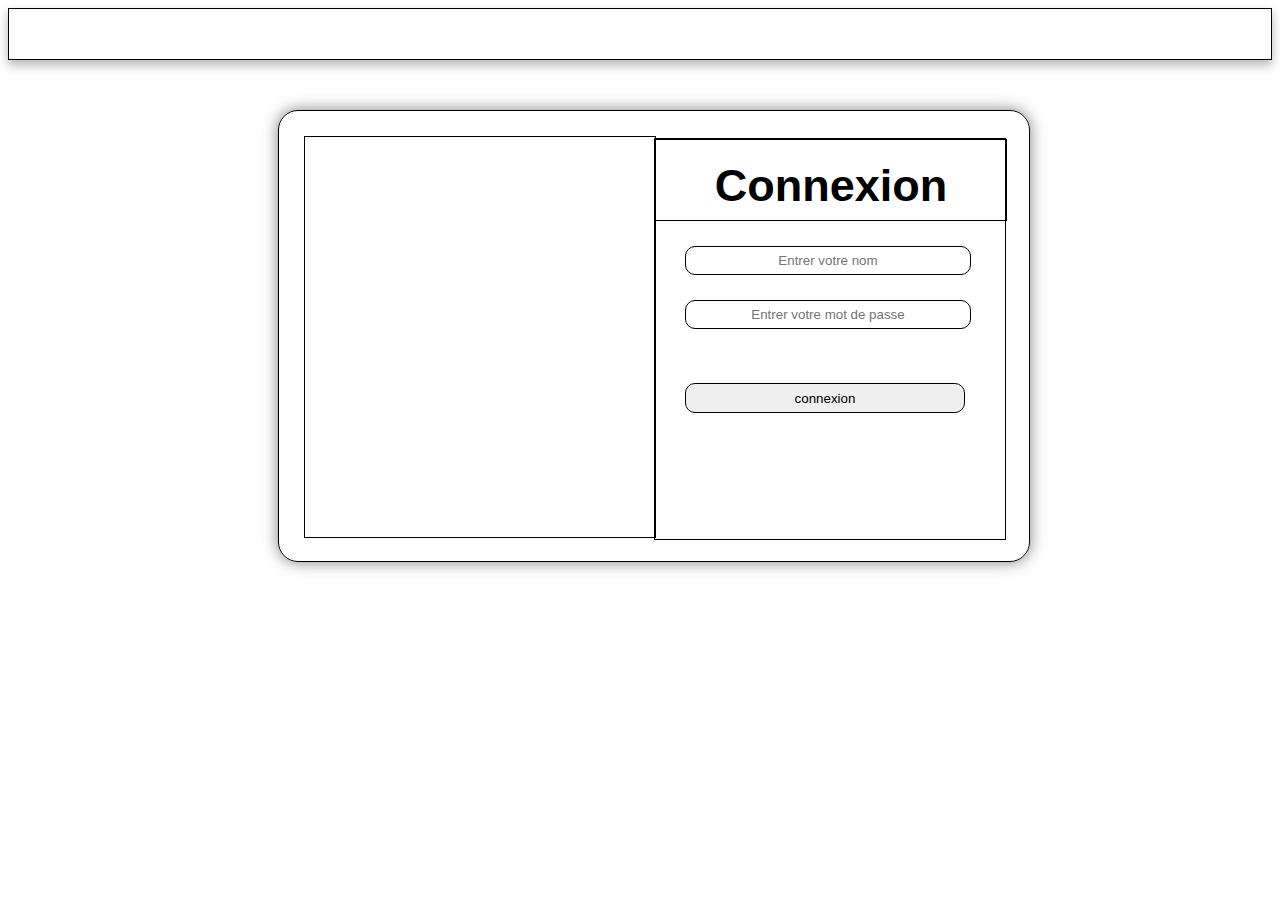
==== index.html @ 37a6d258 "Ajout et actualisation index et style" ====
<!DOCTYPE html>
<html>
    <head>
        <title>connexion</title>
        <meta charset="UTF-8">
        <link rel="stylesheet" href="style.css">
    </head>
    <body>
        <div class="tabl_connect">

        </div>
        <div class="tabl_tabls">
            <div class="tabl_img_connexion">

            </div>
            <div class="tabl_input_connexi">
                <div class="tabl_txt_connexion">
                    <p style="font-size: 45px;margin-top: 20px;text-align: center;font-family: 'Segoe UI', Tahoma, Geneva, Verdana, sans-serif;color: black;font-weight: bold;">Connexion</p>
                </div>
                <input type="text" class="entrer_nom" placeholder="Entrer votre nom"><br>
                <input type="password" class="entrer_nom" placeholder="Entrer votre mot de passe" oninput="verification()" id="mot_pass"><br>
                <br>
                <label id="indique_mdp"></label><br><br>
                <input type="button" class="btn_connexion" value="connexion">
            </div>
        </div>
    </body>
    <script type="text/javascript">
        function verification(){
            mdp=document.getElementById("mot_pass").value;
            if(mdp.length >= 1 && mdp.length <= 5){
                document.getElementById("indique_mdp").innerHTML="mot de passe trop court";
            }
            else if(mdp.length > 5 && mdp.length < 10){
                document.getElementById("indique_mdp").innerHTML="mot de passe moyen";
            }
        }
    </script>
</html>
---- style.css ----
/*body
    {
        background-color: rgb(192, 192, 192);
    }*/
.tabl_menu
    {
        border: 1px solid rgb(255, 255, 255);
        height: 80px;
        background-color: rgb(77, 255, 166);
        background: linear-gradient(90deg,
        rgb(0, 58, 31) 0%,
        rgb(104, 255, 44) 35%,
        rgb(0, 155, 46) 100%);
        box-shadow: 0px 5px 10px rgb(0, 0, 0, .5);
    }
.tabl_titre
    {
        
        height: 80px;
        width: 300px;
        color: white;
        font-size: 45px;
        font-family: 'Gill Sans', 'Gill Sans MT', Calibri, 'Trebuchet MS', sans-serif;
        font-weight: bold;
    }
.txt_tuma
    {
        margin-left: 30px;
        margin-top: 14px;
    }
.uma
    {
        color: rgba(255, 255, 255);
        font-style: unset;
        font-size: 25px;
        font-weight: none;
    }
.logo_site
    {
        border: 1px solid black;
        width: 70px;
        height: 70px;
        margin-left: 140px;
        margin-top: -105px;
    }
.entrer_recherche
    {
        margin-left: 800px;
        margin-top: -200px;
    }
.tabl_btn_decon
    {
        
        height: 80px;
        margin-top: -90px;
        margin-left: 1140px;
        width: 185px;
    }
.btn_decon
    {
        border: 2px solid white;
        color: white;
        margin-top: 20px;
        background-color: rgba(255, 255, 255, .0);
        width: 130px;
        height: 30px;
        border-radius: 10px;
        margin-left: 30px;
    }
.btn_decon:hover
    {
        border: 2px solid rgb(104, 255, 44);
        color: rgb(104, 255, 44);
        box-shadow: 0px 0px 15px rgb(0, 58, 31);
        text-shadow: 0px 0px 15px rgb(0, 58, 31);
    }
.tabl_utilisa
    {
        border: 1px solid white;
        margin-left: 50px;
        margin-top: 40px;
        width: 900px;
        height: 60px;
        box-shadow: 0px 5px 10px rgb(0, 0, 0, .5);
        border-radius: 10px;
    }
.tabl_pic_profil
    {
        border: 1px solid rgb(0, 155, 46);
        width: 50px;
        height: 50px;
        margin-top: 4px;
        margin-left: 10px;
        border-radius: 50%;
        box-shadow: 0px 0px 10px rgb(0, 182, 15, .5);
    }
.tabl_nom_utili
    {

        width: 160px;
        height: 30px;
        margin-left: 65px;
        margin-top: -40px;
    }
.nom_utilisat
    {
        text-transform: capitalize;
        color: rgb(0, 165, 88);
        font-family: 'Trebuchet MS', 'Lucida Sans Unicode', 'Lucida Grande', 'Lucida Sans', Arial, sans-serif;
        font-size: 23px;
        margin-left: 5px;
    }
.tabl_icone_aide
    {
        border: 1px solid rgb(255, 255, 255);
        width: 35px;
        height: 35px;
        margin-top: -33px;
        margin-left: 792px;
        border-radius: 50%;
        background: linear-gradient(90deg,
        rgb(0, 18, 36) 0%,
        rgb(0, 34, 109) 35%,
        rgb(0, 16, 59) 100%);
    }
.propos
    {
        color: white;
        font-family: 'Trebuchet MS', 'Lucida Sans Unicode', 'Lucida Grande', 'Lucida Sans', Arial, sans-serif;
        margin-top: 8px;
        font-size: 20px;
        margin-left: 0px;
        text-align: center;
    }
.navbar
    {
        border: 1px solid rgb(255, 255, 255);
        width: 500px;
        height: 40px;
        margin-left: 330px;
        margin-top: -38px;
    }
.tabl_message
    {
        border: 2px solid rgb(0, 165, 88);
        width: 125px;
        height: 35px;
        border-radius: 15px;
        background-color: rgb(255, 255, 255, .0);
        margin-left: 40px;
    }
.tabl_message:hover
    {
        box-shadow: 0px 0px 10px rgb(0, 182, 15);
        border: 2px solid white;
        background-color: rgb(0, 155, 46);
        color: white;
        text-shadow: 0px 0px 5px white;
    }
.txt_menu
    {
        color: rgb(0, 165, 88);
        font-family: 'Trebuchet MS', 'Lucida Sans Unicode', 'Lucida Grande', 'Lucida Sans', Arial, sans-serif;
        font-size: 18px;
        margin-top: -24px;
        margin-left: 35px;
        font-weight: bold;
        text-decoration: none;
    }
/*.txt_menu:hover
    {
        text-shadow: 0px 0px 5px rgb(0, 58, 31);
    }*/
.logo_messageri
    {
        
        height: 25px;
        width: 25px;
        margin-left: 6px;
        margin-top: 5px;
    }
.tabl_livrer
    {
        border: 2px solid rgb(0, 165, 88);
        width: 125px;
        height: 35px;
        border-radius: 15px;
        background-color: rgb(255, 255, 255, .0);
        margin-left: 180px;
        margin-top: -39px;
    }
.tabl_livrer:hover
    {
        box-shadow: 0px 0px 10px rgb(0, 182, 15);
        border: 2px solid white;
        background-color: rgb(0, 155, 46);
        color: white;
        text-shadow: 0px 0px 5px white;
    }
.tabl_commande
    {
        border: 2px solid rgb(0, 165, 88);
        width: 125px;
        height: 35px;
        border-radius: 15px;
        background-color: rgb(255, 255, 255, .0);
        margin-left: 320px;
        margin-top: -39px;
    }
.tabl_commande:hover
    {
        box-shadow: 0px 0px 10px rgb(0, 182, 15);
        border: 2px solid white;
        background-color: rgb(0, 155, 46);
        color: white;
        text-shadow: 0px 0px 5px white;
    }
#cmd
    {
        margin-left: -7px;
    }
.tabl_descript
    {
        border: 1px solid white;
        margin-left: 50px;
        margin-top: 30px;
        width: 900px;
        height: 500px;
        box-shadow: 0px 0px 15px rgb(0, 0, 0, .6);
        border-radius: 10px;
    }
.tabl_paragraphe
    {
        border: 1px solid black;
        width: 500px;
        height: 450px;
        margin-top: 25px;
        margin-left: 25px;
    }
.tabl_img_descri
    {
        
        width: 320px;
        height: 450px;
        margin-top: -450px;
        margin-left: 550px;
    }
.tabl_configuration
    {
        border: 1px solid white;
        margin-left: 980px;
        margin-top: -595px;
        height: 595px;
        width: 300px;
        box-shadow: 0px 0px 10px rgb(0, 0, 0, .6);
    }
.tabl_titre_config
    {
        border: 1px solid black;
        width: 300px;
        height: 60px;   
    }
.tabl_adresse
    {
        border: 1px solid rgb(255, 255, 255);
        width: 1230px;
        margin-left: 50px;
        margin-top: 30px;
        height: 120px;
        box-shadow: 0px 0px 10px rgb(0, 0, 0, .6);
    }
.tabl_mail
    {
        border: 1px solid black;
        margin-left: 20px;
        margin-top: 13px;
        width: 370px;
        height: 90px;
    }
.tabl_twitter
    {
        border: 1px solid black;
        margin-top: -90px;
        width: 370px;
        height: 90px;
        margin-left: 430px;
    }
.tabl_amazone
    {
        border: 1px solid black;
        margin-top: -90px;
        width: 370px;
        height: 90px;
        margin-left: 840px;
    }
.tabl_copyright
    {
        border: 1px solid black;
        margin-left: 0px;
        margin-top: 40px;
        height: 50px;
    }

.tabl_connect
    {
        border: 1px solid black;
        height: 50px;
        box-shadow: 0px 5px 10px rgb(0, 0, 0, .3);
    }
.tabl_tabls
    {
        border: 1px solid black;
        margin-top: 50px;
        height: 450px;
        width: 750px;
        margin-left: 270px;
        border-radius: 20px;
        box-shadow: 0px 0px 15px rgba(0, 0, 0, .5);
    }
.tabl_img_connexion
    {
        border: 1px solid black;
        height: 400px;
        width: 350px;
        margin-top: 25px;
        margin-left: 25px;
    }
.tabl_input_connexi
    {
        border: 1px solid black;
        border: 1px solid black;
        height: 400px;
        width: 350px;
        margin-top: -400px;
        margin-left: 375px;
    }
.tabl_txt_connexion
    {
        border: 1px solid black;
        width: 350px;
        height: 80px;
    }
.entrer_nom
    {
        margin-top: 25px;
        margin-left: 30px;
        width: 280px;
        height: 25px;
        border-radius: 10px;
        border: 1px solid black;
        text-align: center;
    }
#indique_mdp
    {
        text-align: center;
        margin-left: 30px;
        font-family: 'Segoe UI', Tahoma, Geneva, Verdana, sans-serif;
        font-size: 15px;
    }
.btn_connexion
    {
        margin-left: 30px;
        width: 280px;
        height: 30px;
        border-radius: 10px;
        border: 1px solid black;
    }
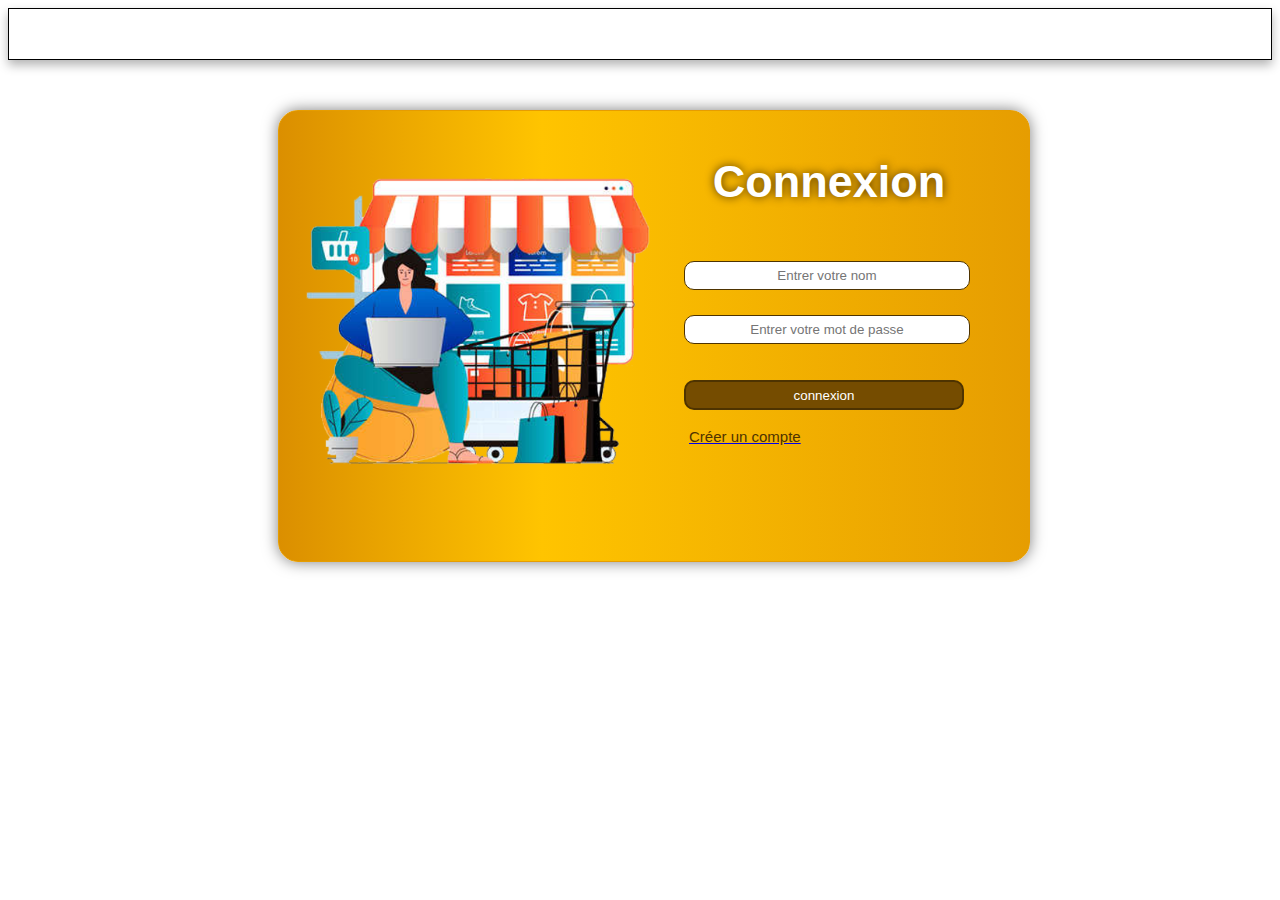
==== commit 190a2186: "branche" ====
--- a/index.html
+++ b/index.html
@@ -1,7 +1,7 @@
 <!DOCTYPE html>
 <html>
     <head>
-        <title>connexion</title>
+        <title>index</title>
         <meta charset="UTF-8">
         <link rel="stylesheet" href="style.css">
     </head>
@@ -11,28 +11,30 @@
         </div>
         <div class="tabl_tabls">
             <div class="tabl_img_connexion">
-
+                <img src="photo/175140866-online-shopping-concept-in-modern-flat-design-woman-chooses-clothes-and-other-goods-using-laptop.png" width="350px" style="margin-top: 30px;">
             </div>
             <div class="tabl_input_connexi">
                 <div class="tabl_txt_connexion">
-                    <p style="font-size: 45px;margin-top: 20px;text-align: center;font-family: 'Segoe UI', Tahoma, Geneva, Verdana, sans-serif;color: black;font-weight: bold;">Connexion</p>
+                    <p style="font-size: 45px;margin-top: 20px;text-align: center;font-family: 'Segoe UI', Tahoma, Geneva, Verdana, sans-serif;color: rgb(255, 255, 255);text-shadow: 0px 0px 10px rgb(78, 51, 0);font-weight: bold;">Connexion</p>
                 </div>
-                <input type="text" class="entrer_nom" placeholder="Entrer votre nom"><br>
-                <input type="password" class="entrer_nom" placeholder="Entrer votre mot de passe" oninput="verification()" id="mot_pass"><br>
+                <input type="text" class="entrer_nom" placeholder="Entrer votre nom" id="nom"><br>
+                <input type="password" class="entrer_nom" placeholder="Entrer votre mot de passe" id="mot_pass"><br>
+                <br><br>
+                <input type="button" onclick="verification()" class="btn_connexion" value="connexion"><br>
                 <br>
-                <label id="indique_mdp"></label><br><br>
-                <input type="button" class="btn_connexion" value="connexion">
+                <a href="creer_compte.html"><label class="mdp_oublier">Créer un compte</label></a>
             </div>
         </div>
     </body>
     <script type="text/javascript">
         function verification(){
-            mdp=document.getElementById("mot_pass").value;
-            if(mdp.length >= 1 && mdp.length <= 5){
-                document.getElementById("indique_mdp").innerHTML="mot de passe trop court";
+            var nom=document.getElementById("nom").value;
+            var motpass=document.getElementById("mot_pass").value;
+            if(nom == "" || motpass == ""){
+                alert("Entrer tout les coordonnées svp");
             }
-            else if(mdp.length > 5 && mdp.length < 10){
-                document.getElementById("indique_mdp").innerHTML="mot de passe moyen";
+            else if(nom.length > 0 && motpass.length > 3){
+                
             }
         }
     </script>
--- a/style.css
+++ b/style.css
@@ -8,10 +8,10 @@
         height: 80px;
         background-color: rgb(77, 255, 166);
         background: linear-gradient(90deg,
-        rgb(0, 58, 31) 0%,
-        rgb(104, 255, 44) 35%,
-        rgb(0, 155, 46) 100%);
-        box-shadow: 0px 5px 10px rgb(0, 0, 0, .5);
+        rgb(185, 121, 0) 0%,
+        rgb(255, 196, 0) 35%,
+        rgb(230, 157, 1) 100%);
+        box-shadow: 0px 5px 10px rgb(0, 0, 0, .3)
     }
 .tabl_titre
     {
@@ -58,7 +58,7 @@
     }
 .btn_decon
     {
-        border: 2px solid white;
+        border: 2px solid rgb(78, 51, 0);
         color: white;
         margin-top: 20px;
         background-color: rgba(255, 255, 255, .0);
@@ -69,10 +69,10 @@
     }
 .btn_decon:hover
     {
-        border: 2px solid rgb(104, 255, 44);
-        color: rgb(104, 255, 44);
-        box-shadow: 0px 0px 15px rgb(0, 58, 31);
-        text-shadow: 0px 0px 15px rgb(0, 58, 31);
+        border: 2px solid white;
+        color: rgb(255, 255, 255);
+        box-shadow: 0px 0px 15px rgb(78, 51, 0);
+        text-shadow: 0px 0px 15px rgb(255, 255, 255);
     }
 .tabl_utilisa
     {
@@ -86,13 +86,13 @@
     }
 .tabl_pic_profil
     {
-        border: 1px solid rgb(0, 155, 46);
+        border: 1px solid rgb(230, 157, 1);
         width: 50px;
         height: 50px;
         margin-top: 4px;
         margin-left: 10px;
         border-radius: 50%;
-        box-shadow: 0px 0px 10px rgb(0, 182, 15, .5);
+        box-shadow: 0px 0px 10px rgb(78, 51, 0);
     }
 .tabl_nom_utili
     {
@@ -105,7 +105,7 @@
 .nom_utilisat
     {
         text-transform: capitalize;
-        color: rgb(0, 165, 88);
+        color: rgb(78, 51, 0);
         font-family: 'Trebuchet MS', 'Lucida Sans Unicode', 'Lucida Grande', 'Lucida Sans', Arial, sans-serif;
         font-size: 23px;
         margin-left: 5px;
@@ -142,7 +142,7 @@
     }
 .tabl_message
     {
-        border: 2px solid rgb(0, 165, 88);
+        border: 2px solid rgb(230, 157, 1);
         width: 125px;
         height: 35px;
         border-radius: 15px;
@@ -151,15 +151,15 @@
     }
 .tabl_message:hover
     {
-        box-shadow: 0px 0px 10px rgb(0, 182, 15);
+        box-shadow: 0px 0px 10px rgb(78, 51, 0);
         border: 2px solid white;
-        background-color: rgb(0, 155, 46);
+        background-color: rgb(230, 157, 1);
         color: white;
         text-shadow: 0px 0px 5px white;
     }
 .txt_menu
     {
-        color: rgb(0, 165, 88);
+        color: rgb(230, 157, 1);
         font-family: 'Trebuchet MS', 'Lucida Sans Unicode', 'Lucida Grande', 'Lucida Sans', Arial, sans-serif;
         font-size: 18px;
         margin-top: -24px;
@@ -181,7 +181,7 @@
     }
 .tabl_livrer
     {
-        border: 2px solid rgb(0, 165, 88);
+        border: 2px solid rgb(230, 157, 1);
         width: 125px;
         height: 35px;
         border-radius: 15px;
@@ -191,15 +191,15 @@
     }
 .tabl_livrer:hover
     {
-        box-shadow: 0px 0px 10px rgb(0, 182, 15);
+        box-shadow: 0px 0px 10px rgb(78, 51, 0);
         border: 2px solid white;
-        background-color: rgb(0, 155, 46);
+        background-color: rgb(230, 157, 1);
         color: white;
         text-shadow: 0px 0px 5px white;
     }
 .tabl_commande
     {
-        border: 2px solid rgb(0, 165, 88);
+        border: 2px solid rgb(230, 157, 1);
         width: 125px;
         height: 35px;
         border-radius: 15px;
@@ -209,9 +209,9 @@
     }
 .tabl_commande:hover
     {
-        box-shadow: 0px 0px 10px rgb(0, 182, 15);
+        box-shadow: 0px 0px 10px rgb(78, 51, 0);
         border: 2px solid white;
-        background-color: rgb(0, 155, 46);
+        background-color: rgb(230, 157, 1);
         color: white;
         text-shadow: 0px 0px 5px white;
     }
@@ -253,12 +253,13 @@
         height: 595px;
         width: 300px;
         box-shadow: 0px 0px 10px rgb(0, 0, 0, .6);
+        border-radius: 10px;
     }
 .tabl_titre_config
     {
-        border: 1px solid black;
+        
         width: 300px;
-        height: 60px;   
+        height: 100px;   
     }
 .tabl_adresse
     {
@@ -309,17 +310,21 @@
     }
 .tabl_tabls
     {
-        border: 1px solid black;
+        border: 1px solid rgb(230, 157, 1);
         margin-top: 50px;
         height: 450px;
         width: 750px;
         margin-left: 270px;
         border-radius: 20px;
         box-shadow: 0px 0px 15px rgba(0, 0, 0, .5);
+        background: linear-gradient(90deg,
+        rgb(219, 143, 0) 0%,
+        rgb(255, 196, 0) 35%,
+        rgb(230, 157, 1) 100%);
     }
 .tabl_img_connexion
     {
-        border: 1px solid black;
+        
         height: 400px;
         width: 350px;
         margin-top: 25px;
@@ -327,16 +332,20 @@
     }
 .tabl_input_connexi
     {
-        border: 1px solid black;
-        border: 1px solid black;
-        height: 400px;
+        
+        height: 350px;
         width: 350px;
         margin-top: -400px;
         margin-left: 375px;
+        border-radius: 10px;
+    }
+.tabl_input_connexi:hover
+    {
+        box-shadow: 0px 0px 10px rgb(78, 51, 0, .5);
     }
 .tabl_txt_connexion
     {
-        border: 1px solid black;
+        
         width: 350px;
         height: 80px;
     }
@@ -347,8 +356,14 @@
         width: 280px;
         height: 25px;
         border-radius: 10px;
-        border: 1px solid black;
+        border: 1px solid rgb(78, 51, 0);
         text-align: center;
+        color: rgb(78, 51, 0);
+        font-family: 'Segoe UI', Tahoma, Geneva, Verdana, sans-serif;
+    }
+.entrer_nom:hover
+    {
+        border: 2px solid rgb(78, 51, 0);
     }
 #indique_mdp
     {
@@ -356,6 +371,7 @@
         margin-left: 30px;
         font-family: 'Segoe UI', Tahoma, Geneva, Verdana, sans-serif;
         font-size: 15px;
+        color: rgb(78, 51, 0);
     }
 .btn_connexion
     {
@@ -363,5 +379,290 @@
         width: 280px;
         height: 30px;
         border-radius: 10px;
-        border: 1px solid black;
+        border: 2px solid rgb(78, 51, 0);
+        color: rgb(255, 255, 255);
+        background-color: rgb(117, 76, 0);
+        font-family: 'Segoe UI', Tahoma, Geneva, Verdana, sans-serif;
+    }
+.btn_connexion:hover
+    {
+        background-color: rgb(59, 39, 0);
+    }
+.mdp_oublier
+    {
+        text-align: center;
+        margin-left: 35px;
+        font-family: 'Segoe UI', Tahoma, Geneva, Verdana, sans-serif;
+        font-size: 15px;
+        color: rgb(78, 51, 0);
+    }
+.mdp_oublier:hover
+    {
+        text-shadow: 0px 0px 10px rgb(117, 76, 0);
+        font-weight: bold;
+        text-decoration: none;
+    }
+.tabl_tuma_msg
+    {
+        
+        height: 80px;
+        width: 250px;
+        color: white;
+        font-size: 45px;
+        font-family: 'Gill Sans', 'Gill Sans MT', Calibri, 'Trebuchet MS', sans-serif;
+        font-weight: bold;
+        margin-left: 550px;
+    }
+.tabl_perso_dispo
+    {
+        border: 1px solid white;
+        margin-left: 50px;
+        margin-top: 40px;
+        height: 595px;
+        width: 300px;
+        box-shadow: 0px 0px 10px rgb(0, 0, 0, .6);
+        border-radius: 10px;
+    }
+.tabl_txt_parten
+    {
+        
+        width: 300px;
+        height: 50px;
+    }
+.txt_parten
+    {
+        color: rgb(59, 39, 0);
+        font-family: 'Trebuchet MS', 'Lucida Sans Unicode', 'Lucida Grande', 'Lucida Sans', Arial, sans-serif;
+        text-align: center;
+        font-size: 35px;
+        margin-top: 2px;
+        font-weight: bold;
+    }
+.tabl_photo_profil
+    {
+        border: 1px solid rgb(230, 157, 1);
+        width: 70px;
+        height: 70px;
+        margin-top: 15px;
+        margin-left: 65px;
+        border-radius: 50%;
+        box-shadow: 0px 0px 10px rgb(78, 51, 0);
+    }
+.tabl_nom
+    {
+        
+        width: 150px;
+        height: 50px;
+        margin-top: -60px;
+        margin-left: 140px;
+        font-family: 'Trebuchet MS', 'Lucida Sans Unicode', 'Lucida Grande', 'Lucida Sans', Arial, sans-serif;
+    }
+.tabl_partn_one
+    {
+        border: 1px solid rgb(255, 255, 255);
+        width: 250px;
+        height: 40px;
+        margin-left: 25px;
+        box-shadow: 0px 0px 10px rgb(59, 39, 0);
+        border-radius: 10px;
+    }
+.photo_partn
+    {
+        border: 2px solid rgb(59, 39, 0);
+        width: 30px;
+        height: 30px;
+        border-radius: 50%;
+        margin-top: 2px;
+        margin-left: 35px;
+    }
+.nom_partn
+    {
+        
+        width: 120px;
+        height: 20px;
+        margin-left: 70px;
+        margin-top: -28px;
+    }
+.nom
+    {
+        font-family: 'Segoe UI', Tahoma, Geneva, Verdana, sans-serif;
+        color: rgb(59, 39, 0);
+        text-decoration: none;
+        font-size: 15px;
+        font-weight: bold;
+    }
+.en_linge
+    {
+        
+        width: 10px;
+        height: 10px;
+        margin-left: 200px;
+        margin-top: -12px;
+        border-radius: 50%;
+        background-color: rgb(0, 255, 55);
+    }
+.tabl_messagerie
+    {
+        
+        margin-top: -595px;
+        margin-left: 375px;
+        border-radius: 10px;
+        height: 450px;
+        width: 600px;
+        box-shadow: 0px 0px 10px rgb(0, 0, 0, .6);
+    }
+.tabl_titre_msg
+    {
+        
+        width: 600px;
+        height: 50px;
+        border-bottom: 4px solid rgb(78, 51, 0);
+    }
+.tabl_msg_un
+    {
+        
+        width: 600px;
+        height: 140px;
+    }
+.dialogue_script
+    {
+        height: 140px;
+        width: 188px;
+        border: 1px solid black;
+        margin-left: 360px;
+        background-image: url(photo/Sans.png);
+    }
+#msg_ecrit
+    {
+        font-family: Arial, Helvetica, sans-serif;
+        color: rgb(78, 51, 0);
+        font-size: 20px;
+        margin-top: 5px;
+    }
+.dialogue
+    {
+        
+        width: 600px;
+        height: 80px;
+        margin-top: 10px;
+        border-top: 4px solid rgb(51, 33, 0);
+    }
+.tabl_ico_emogi
+    {
+        
+        width: 40px;
+        height: 40px;
+        margin-left: 80px;
+        margin-top: 12px;
+        border-radius: 50%;
+    }
+.tabl_ico_emogi:hover
+    {
+        box-shadow: 0px 0px 10px rgb(78, 51, 0);
+    }
+.tabl_input_msg
+    {
+        
+        width: 350px;
+        height: 50px;
+        margin-left: 130px;
+        margin-top: -50px;
+    }
+.conversation
+    {
+        border: 1px solid rgb(51, 33, 0);
+        color: rgb(51, 33, 0);
+        font-family: 'Segoe UI', Tahoma, Geneva, Verdana, sans-serif;
+        height: 35px;
+        text-align: center;
+        width: 345px;
+        border-radius: 10px;
+        margin-top: 10px;
+        font-size: 13px;
+    }
+.conversation:hover
+    {
+        border: 2px solid rgb(51, 33, 0);
+    }
+.tabl_envoi_msg
+    {
+        
+        width: 60px;
+        height: 50px;
+        margin-left: 490px;
+        margin-top: -45px;
+    }
+.tabl_expli_msg
+    {
+        border: 1px solid white;
+        height: 125px;
+        width: 600px;
+        margin-top: 10px;
+        margin-left: 375px;
+        border-radius: 10px;
+        background: linear-gradient(90deg,
+        rgb(185, 121, 0) 0%,
+        rgb(255, 196, 0) 35%,
+        rgb(230, 157, 1) 100%);
+    }
+.expli_msg
+    {
+        border: 1px solid black;
+        width: 300px;
+        height: 100px;
+        margin-top: 10px;
+        margin-left: 10px;
+    }
+.adresse_expli
+    {
+        border: 1px solid black;
+        width: 250px;
+        margin-left: 330px;
+        margin-top: -100px;
+        height: 100px;
+    }
+.tabl_site_ext
+    {
+        border: 1px solid black;
+        height: 50px;
+        width: 250px;
+    }
+.adresse
+    {
+        border: 1px solid black;
+        height: 50px;
+        width: 50px;
+    }
+.tabl_page_lien
+    {
+        border: 1px solid white;
+        margin-left: 1000px;
+        margin-top: -595px;
+        height: 595px;
+        width: 300px;
+        box-shadow: 0px 0px 10px rgb(0, 0, 0, .6);
+        border-radius: 10px;
+    }
+.liens
+    {
+        text-align: center;
+        color: rgb(59, 39, 0);
+        font-family: 'Gill Sans', 'Gill Sans MT', Calibri, 'Trebuchet MS', sans-serif;
+        font-size: 20px;
+        text-decoration: none;
+    }
+.pub_msg
+    {
+        
+        width: 250px;
+        height: 250px;
+        margin-left: 25px;
+    }
+.tabl_notif
+    {
+        border: 1px solid black;
+        width: 250px;
+        margin-left: 25px;
+        height: 50px;
+        margin-top: 10px;
     }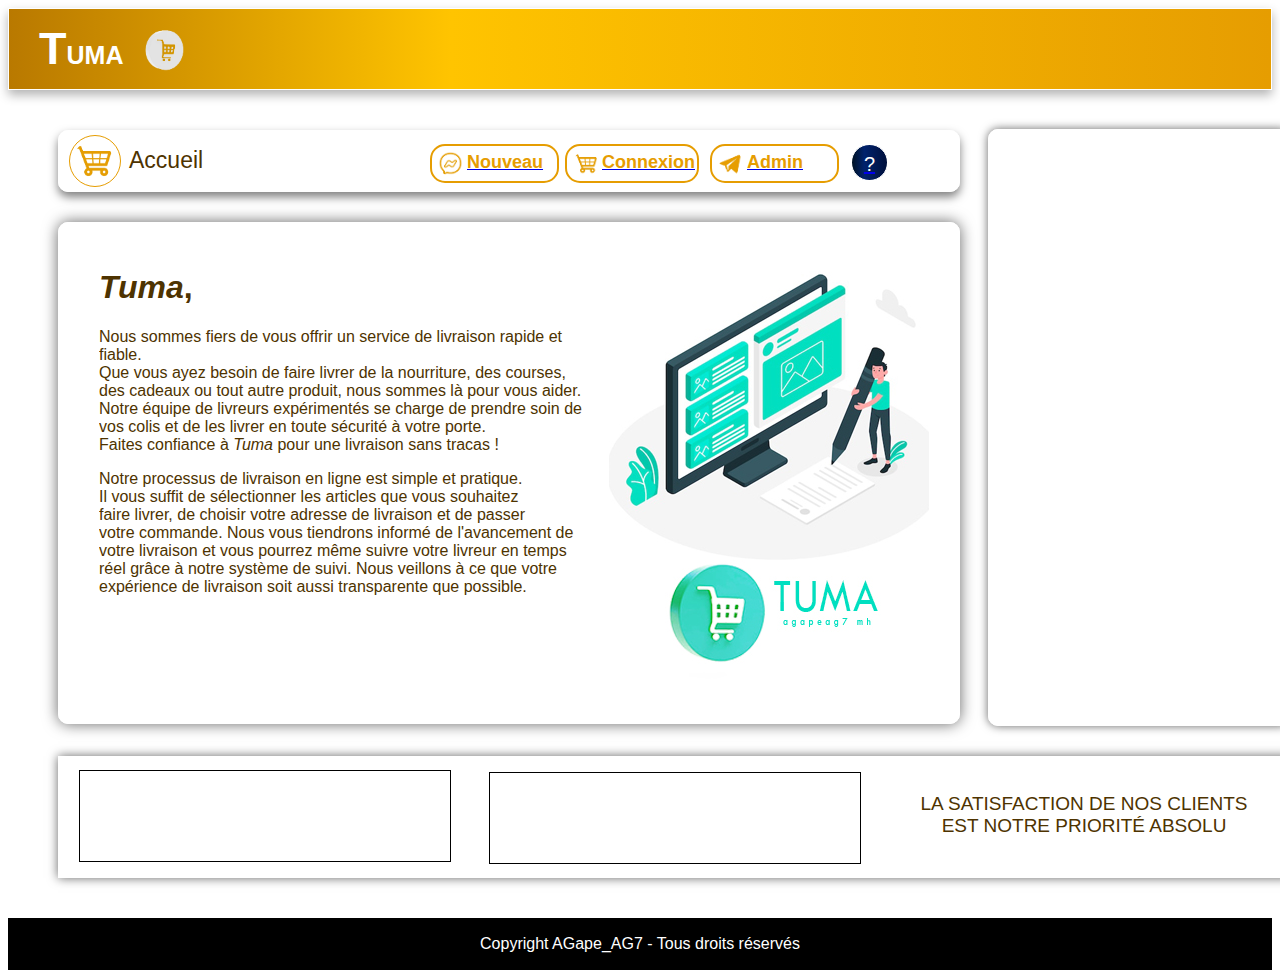
==== commit 7d3b0902: "first commit" ====
--- a/index.html
+++ b/index.html
@@ -1,41 +1,125 @@
 <!DOCTYPE html>
 <html>
     <head>
-        <title>index</title>
+        <title>Page d'accueil</title>
         <meta charset="UTF-8">
         <link rel="stylesheet" href="style.css">
+        <link rel="stylesheet" href="template.css">
     </head>
     <body>
-        <div class="tabl_connect">
+        <div class="tabl_menu">
+            <div class="tabl_titre">
+                <p class="txt_tuma">T<span class="uma">UMA</span></p>
+                <div class="logo_site">
+                    <img src="photo/icone.png" width="70px" style="height: 70px;">
+                </div>
+                
+            </div>
+            <div class="tabl_btn_decon">
 
+            </div>
+            <!--<input type="search" placeholder="recherche" class="entrer_recherche">-->
         </div>
-        <div class="tabl_tabls">
-            <div class="tabl_img_connexion">
-                <img src="photo/175140866-online-shopping-concept-in-modern-flat-design-woman-chooses-clothes-and-other-goods-using-laptop.png" width="350px" style="margin-top: 30px;">
+        <div class="tabl_utilisa">
+            <div class="tabl_pic_profil">
+                <img src="photo/sh.png" width="40px" style="border-radius: 50px; height: 40px;margin-top: 5px;margin-left: 3px;">
             </div>
-            <div class="tabl_input_connexi">
-                <div class="tabl_txt_connexion">
-                    <p style="font-size: 45px;margin-top: 20px;text-align: center;font-family: 'Segoe UI', Tahoma, Geneva, Verdana, sans-serif;color: rgb(255, 255, 255);text-shadow: 0px 0px 10px rgb(78, 51, 0);font-weight: bold;">Connexion</p>
+            <div class="tabl_nom_utili">
+                <label class="nom_utilisat">Accueil</label>
+            </div>
+            <a href="#"><div class="tabl_icone_aide">
+                <p class="propos">?</p>
+            </div></a>
+            <div class="navbar">
+                <a href="creer_compte.html"><div class="tabl_message">
+                    <div class="logo_messageri">
+                        <img src="photo/messeng.png" width="25px" style="border-radius: 50px; height: 25px;">
+                    </div>
+                    <p class="txt_menu">Nouveau</p>
+                </div></a>
+                <a href="connexion.html"><div class="tabl_livrer">
+                    <div class="logo_messageri">
+                        <img src="photo/sh.png" width="25px" style="border-radius: 50px; height: 25px;">
+                    </div>
+                    <p class="txt_menu">Connexion</p>
+                </div></a>
+                <a href="admin.html"><div class="tabl_commande">
+                    <div class="logo_messageri">
+                        <img src="photo/comman.png" width="25px" style="border-radius: 50px; height: 25px;">
+                    </div>
+                    <p class="txt_menu"><span id="cmd">Admin</span></p>
+                </div></a>
+            </div>
+        </div>
+        <div class="tabl_descript">
+            <div class="tabl_paragraphe">
+                <h1 class="chez_tuma"><em>Tuma</em>,</h1>
+                <p class="paragraphe">
+                    Nous sommes fiers de vous offrir un service de livraison rapide et fiable.
+                    <br>Que vous ayez besoin de faire livrer de la nourriture, des courses, 
+                    <br>des cadeaux ou tout autre produit, nous sommes là pour vous aider. 
+                    <br>Notre équipe de livreurs expérimentés se charge de prendre soin de 
+                    vos colis et de les livrer en toute sécurité à votre porte. 
+                    <br>Faites confiance à <em>Tuma</em> pour une livraison sans tracas !
+                    <br>
+                </p>
+                <p class="paragraphe">
+                        Notre processus de livraison en ligne est simple et pratique. 
+                    <br>Il vous suffit de sélectionner les articles que vous souhaitez 
+                    <br>faire livrer, de choisir votre adresse de livraison et de passer
+                    <br>votre commande. Nous vous tiendrons informé de l'avancement de 
+                    <br>votre livraison et vous pourrez même suivre votre livreur en temps 
+                    <br>réel grâce à notre système de suivi. Nous veillons à ce que votre 
+                    <br>expérience de livraison soit aussi transparente que possible.
+                </p>
+            </div>
+            <div class="tabl_img_descri">
+                <div class="slider-container">
+                    <div class="slider">
+                      <!--<img src="photo/image1.jpg" alt="Image 1">-->
+                      <img src="photo/image4.jpg" alt="Image 2">
+                      <img src="photo/image5.jpg" alt="Image 3">
+                      <img src="photo/image2.jpg" alt="Image 4">
+                    </div>
                 </div>
-                <input type="text" class="entrer_nom" placeholder="Entrer votre nom" id="nom"><br>
-                <input type="password" class="entrer_nom" placeholder="Entrer votre mot de passe" id="mot_pass"><br>
-                <br><br>
-                <input type="button" onclick="verification()" class="btn_connexion" value="connexion"><br>
-                <br>
-                <a href="creer_compte.html"><label class="mdp_oublier">Créer un compte</label></a>
             </div>
+        </div>
+        <div class="tabl_configuration">
+            <div class="tabl_titre_config">
+
+            </div>
+        </div>
+        <div class="tabl_adresse">
+            <div class="tabl_mail">
+                
+            </div>
+            <div class="tabl_twitter">
+
+            </div>
+            <div class="tabl_amazone">
+                <p>
+                    LA SATISFACTION DE NOS CLIENTS  
+                    <br>EST NOTRE PRIORITÉ ABSOLU
+                </p>
+            </div>
+        </div>
+        <div class="tabl_copyright" style="background-color: black;">
+            <p style="color: white;text-align: center;font-family: 'Lucida Sans', 'Lucida Sans Regular', 'Lucida Grande', 'Lucida Sans Unicode', Geneva, Verdana, sans-serif;">Copyright AGape_AG7 - Tous droits réservés</p>
         </div>
     </body>
     <script type="text/javascript">
-        function verification(){
-            var nom=document.getElementById("nom").value;
-            var motpass=document.getElementById("mot_pass").value;
-            if(nom == "" || motpass == ""){
-                alert("Entrer tout les coordonnées svp");
+        const slider = document.querySelector('.slider');
+        let slideIndex = 0;
+        function showSlide(index) {
+            slider.style.transform = `translateX(-${index * 100}%)`;
+        }
+        function slideNext() {
+            slideIndex++;
+            if (slideIndex > slider.children.length - 1) {
+                slideIndex = 0;
             }
-            else if(nom.length > 0 && motpass.length > 3){
-                
-            }
+            showSlide(slideIndex);
         }
+        setInterval(slideNext, 3000);
     </script>
 </html>--- a/style.css
+++ b/style.css
@@ -1,6 +1,6 @@
 /*body
     {
-        background-color: rgb(192, 192, 192);
+        background-color: rgb(0, 0, 0);
     }*/
 .tabl_menu
     {
@@ -37,10 +37,10 @@
     }
 .logo_site
     {
-        border: 1px solid black;
+        
         width: 70px;
         height: 70px;
-        margin-left: 140px;
+        margin-left: 120px;
         margin-top: -105px;
     }
 .entrer_recherche
@@ -92,7 +92,6 @@
         margin-top: 4px;
         margin-left: 10px;
         border-radius: 50%;
-        box-shadow: 0px 0px 10px rgb(78, 51, 0);
     }
 .tabl_nom_utili
     {
@@ -182,11 +181,11 @@
 .tabl_livrer
     {
         border: 2px solid rgb(230, 157, 1);
-        width: 125px;
+        width: 130px;
         height: 35px;
         border-radius: 15px;
         background-color: rgb(255, 255, 255, .0);
-        margin-left: 180px;
+        margin-left: 175px;
         margin-top: -39px;
     }
 .tabl_livrer:hover
@@ -217,7 +216,7 @@
     }
 #cmd
     {
-        margin-left: -7px;
+        margin-left: 0px;
     }
 .tabl_descript
     {
@@ -229,13 +228,25 @@
         box-shadow: 0px 0px 15px rgb(0, 0, 0, .6);
         border-radius: 10px;
     }
+.chez_tuma
+    {
+        color: rgb(78, 51, 0);
+        font-family: 'Segoe UI', Tahoma, Geneva, Verdana, sans-serif;
+    }
 .tabl_paragraphe
     {
-        border: 1px solid black;
+        
         width: 500px;
         height: 450px;
         margin-top: 25px;
-        margin-left: 25px;
+        margin-left: 40px;
+        overflow: auto;
+    }
+.paragraphe
+    {
+        font-family: 'Segoe UI', Tahoma, Geneva, Verdana, sans-serif;
+        color: rgb(78, 51, 0);
+        font-size: 16px;
     }
 .tabl_img_descri
     {
@@ -288,11 +299,15 @@
     }
 .tabl_amazone
     {
-        border: 1px solid black;
+        
         margin-top: -90px;
         width: 370px;
         height: 90px;
         margin-left: 840px;
+        font-family: 'Segoe UI', Tahoma, Geneva, Verdana, sans-serif;
+        color: rgb(78, 51, 0);
+        font-size: 19px;
+        text-align: center;
     }
 .tabl_copyright
     {
@@ -422,6 +437,7 @@
         width: 300px;
         box-shadow: 0px 0px 10px rgb(0, 0, 0, .6);
         border-radius: 10px;
+        overflow: auto;
     }
 .tabl_txt_parten
     {
@@ -463,7 +479,7 @@
         width: 250px;
         height: 40px;
         margin-left: 25px;
-        box-shadow: 0px 0px 10px rgb(59, 39, 0);
+        box-shadow: 0px 0px 2px rgb(59, 39, 0);
         border-radius: 10px;
     }
 .photo_partn
@@ -516,19 +532,28 @@
         
         width: 600px;
         height: 50px;
-        border-bottom: 4px solid rgb(78, 51, 0);
+
     }
 .tabl_msg_un
     {
         
-        width: 600px;
-        height: 140px;
+        width: 550px;
+        height: 300px;
+        margin-top: 15px;
+        overflow-y: scroll;
+        text-align: center;
+        font-family: 'Segoe UI', Tahoma, Geneva, Verdana, sans-serif;
+        color: rgb(59, 39, 0);
+        font-size: 15px;
+        box-shadow: 0px -5px 5px rgb(59, 39, 0, .3);
+        border-radius: 20px;
+        margin-left: 25px;
     }
 .dialogue_script
     {
         height: 140px;
         width: 188px;
-        border: 1px solid black;
+    
         margin-left: 360px;
         background-image: url(photo/Sans.png);
     }
@@ -545,7 +570,6 @@
         width: 600px;
         height: 80px;
         margin-top: 10px;
-        border-top: 4px solid rgb(51, 33, 0);
     }
 .tabl_ico_emogi
     {
@@ -600,22 +624,27 @@
         margin-top: 10px;
         margin-left: 375px;
         border-radius: 10px;
-        background: linear-gradient(90deg,
+        /*background: linear-gradient(90deg,
         rgb(185, 121, 0) 0%,
         rgb(255, 196, 0) 35%,
-        rgb(230, 157, 1) 100%);
+        rgb(230, 157, 1) 100%);*/
+        background-color: black;
     }
 .expli_msg
     {
-        border: 1px solid black;
+        
         width: 300px;
         height: 100px;
         margin-top: 10px;
         margin-left: 10px;
+        font-family: 'Segoe UI', Tahoma, Geneva, Verdana, sans-serif;
+        font-size: 15px;
+        color: white;
+        text-align: center;
     }
 .adresse_expli
     {
-        border: 1px solid black;
+        border: 1px solid rgb(255, 255, 255);
         width: 250px;
         margin-left: 330px;
         margin-top: -100px;
@@ -665,4 +694,4 @@
         margin-left: 25px;
         height: 50px;
         margin-top: 10px;
-    }+    }
--- a/template.css
+++ b/template.css
@@ -0,0 +1,135 @@
+.tabl_list_livrer
+    {
+        
+        margin-top: -595px;
+        margin-left: 375px;
+        border-radius: 10px;
+        height: 600px;
+        width: 600px;
+        box-shadow: 0px 0px 10px rgb(0, 0, 0, .6); 
+    }
+.tabl_livreur
+    {
+        
+        margin-top: 20px;
+        
+        margin-left: 20px;
+        width: 560px;
+        overflow: auto;
+    }
+.tabl_perso_livrer
+    {
+        
+        width: 500px;
+        margin-left: 30px;
+        margin-top: 30px;
+        height: 70px;
+        border-radius: 10px;
+        box-shadow: 0px 0px 3px rgb(59, 39, 0);
+    }
+.photo_profil
+    {
+        border: 2px solid rgb(59, 39, 0);
+        height: 50px;
+        width: 50px;
+        margin-left: 455px;
+        margin-top: -63px;
+        border-radius: 50%;
+    }
+.tabl_btn_annuler
+    {
+        
+        width: 130px;
+        height: 30px;
+        margin-left: 320px;
+        margin-top: -40px;
+    }
+.btn_annuler
+    {
+        width: 110px;
+        height: 20px;
+        margin-left: 10px;
+        margin-top: 5px;
+        border-radius: 5px;
+        background-color: rgb(0, 0, 0, .0);
+        border: 2px solid rgb(59, 39, 0);
+        color: rgb(59, 39, 0);
+    }
+.btn_annuler:hover
+    {
+        color: white;
+        background-color: rgb(59, 39, 0);
+    }
+.slider-container
+    {
+        width: 320px;
+        height: 450px;
+        overflow: hidden; 
+    }
+.slider
+    {
+        display: flex;
+        transition: transform 0.8s ease-in-out;
+    }      
+.slider img 
+    {
+        width: 320px;
+        height: 450px;
+    }
+.txt_nbr_bons
+    {
+        width: 300px;
+        background-image: url(photo/bons_.jpg);
+        background-repeat: no-repeat;
+        font-family: Tw Cen MT,'Segoe UI', Tahoma, Geneva, Verdana, sans-serif;
+        font-size: 20px;
+        font-weight: bold;
+        height: 153px;
+        margin-top: 10px;
+        margin-left: 10px;
+        
+    }
+.nbr_bon
+    {
+        font-size: 20px;
+        font-family: 'Segoe UI', Tahoma, Geneva, Verdana, sans-serif;
+        font-weight: initial;
+        color: white;
+    }
+.tabl_txt_livrer
+    {
+        width: 300px;
+        height: 153px;
+        margin-left: 20px;
+        margin-top: 20px;
+        background-image: url(photo/coli_livrer.jpg);
+        font-family: 'Segoe UI', Tahoma, Geneva, Verdana, sans-serif;
+    }
+.tabl_coli
+    {
+        border: 1px solid white;
+        border-radius: 10px;
+        width: 350px;
+        height: 500px;
+        margin-left: 920px;
+        margin-top: -500px;
+        box-shadow: 0px 0px 10px rgba(0, 0, 0, 0.5);
+    }
+.tabl_slide_pub
+    {
+        
+        height: 153px;
+        width: 545px;
+        margin-left: 320px;
+        margin-top: -465px;
+    }
+.tbl_txt_bon
+    {
+        height: 270px;
+        margin-top: 15px;
+        margin-left: 590px;
+        width: 275px;
+        font-weight: initial;
+        font-size: 19px;
+        color: rgb(59, 39, 0);
+    }
